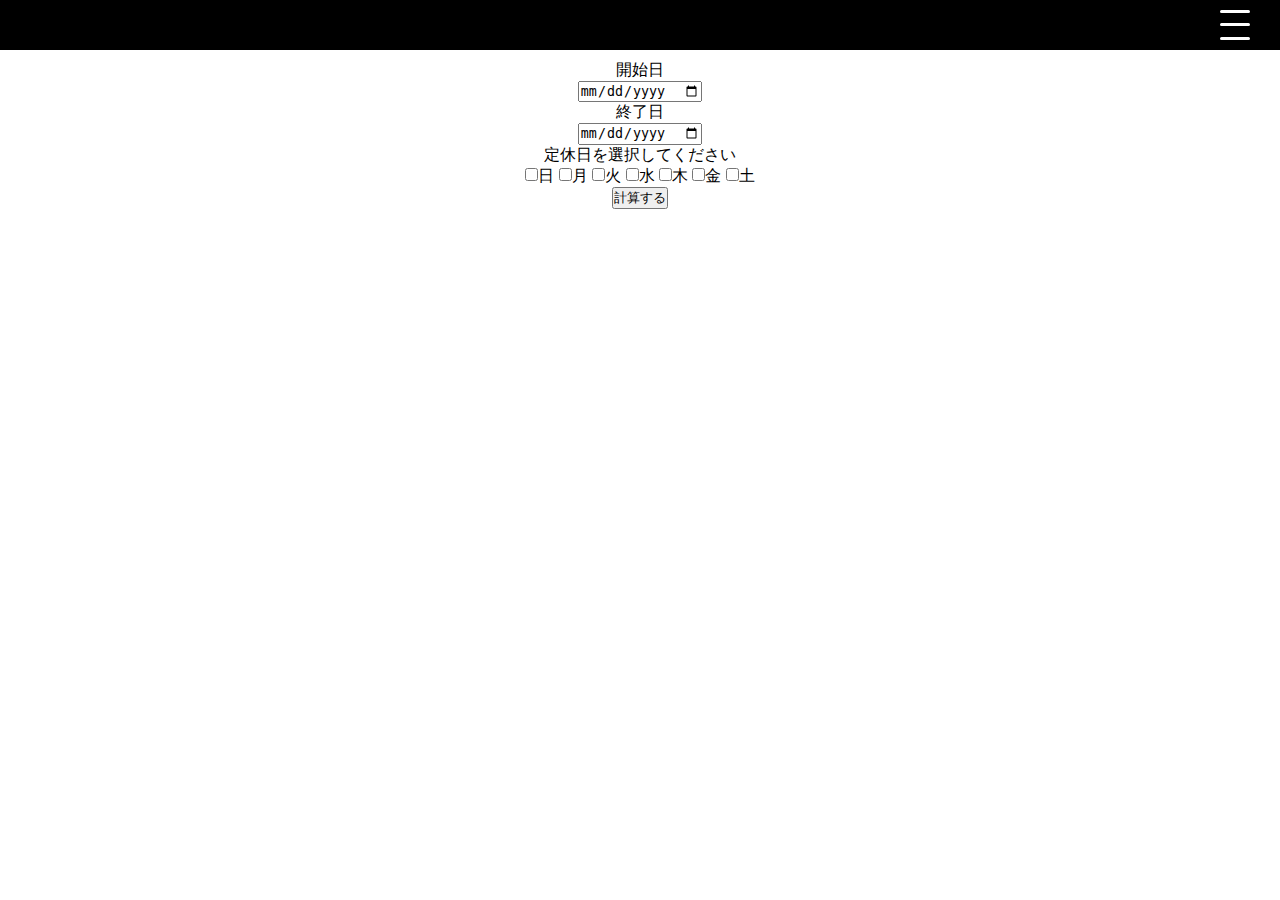
==== getDayDiff.html @ 49cb275c "create dayDiff" ====
<!DOCTYPE html>
<html lang="ja">
<head>
    <meta charset="UTF-8">
    <meta http-equiv="X-UA-Compatible" content="IE=edge">
    <meta name="viewport" content="width=device-width, initial-scale=1.0">
    <link rel="stylesheet" href="./css/stylesheet.css">
    <script src="./js/jquery-3.5.1.min.js"></script>
    <script src="./main.js"></script>
    <title>Document</title>
</head>
<body>
    <header></header>
    <main>
        <label for="strat">開始日</label><br>
        <input id="start" name="start" type="date"><br>
        <label for="end">終了日</label><br>
        <input id="end" name="end" type="date"><br>
        <p>定休日を選択してください</p>
        <form>
            <input type="checkbox" name="holiday" value="0">日
            <input type="checkbox" name="holiday" value="1">月
            <input type="checkbox" name="holiday" value="2">火
            <input type="checkbox" name="holiday" value="3">水
            <input type="checkbox" name="holiday" value="4">木
            <input type="checkbox" name="holiday" value="5">金
            <input type="checkbox" name="holiday" value="6">土
        </form>
        <button id="submit" onclick="validate();">計算する</button><br>
        <div id="startDay"></div>
        <div id="endDay"></div>
        <div id="result"></div>
        <div id="showHolidays"></div>
        <div id="workDays"></div>
    </main>
<script src="./js/getDayDiff.js"></script>
<footer></footer>
</body>
</html>
---- css/stylesheet.css ----
* {
    margin: 0;
    padding: 0;
}

body {
    font-family: "Helvetica Neue",
      Arial,
      "Hiragino Kaku Gothic ProN",
      "Hiragino Sans",
      Meiryo,
      sans-serif;
  }

header {
    position: fixed;
    top: 0;
    width: 100%;
    height: 50px;
    background-color: #000000;
    z-index: 10;
}

main {
    margin: 60px auto;
    text-align: center;
    z-index: 1;
}

#nav {
    position: absolute;
    top: 0;
    right: -60%;
    width: 60%;
    height: 100vh;
    background: #ffffff;
    transition: .7s;
    z-index: 10;
    opacity: 0.9;
}
#nav ul {
    padding-top: 40px;
}

#nav ul li{
    list-style-type: none;
    font-size: 20px;
}
#nav a{
    display: block;
    text-decoration: none;
    color: #000000;
    margin: 0 15px;
    padding: 10px;
    transition: .5s;
}
#nav li a:hover {
    color: #ffffff;
    background: #cd5c5c;
    border-bottom: none;
}

#hamburger {
    display: block;
    position: absolute;
    top: 10px;
    right: 30px;
    width: 30px;
    height: 30px;
    cursor: pointer;
    transition: 1s;
    z-index: 100;
}

.inner_line {
    display: block;
    position: absolute;
    left: 0;
    width: 30px;
    height: 3px;
    background-color: #ffffff;
    border-radius: 4px;
    transition: 1s;
}
#line1 {
    top: 0;
}
#line2 {
    top: 13px;
}
#line3 {
    bottom: 0px;
}

.in {
    transform: translateX(-100%);
}

.line_1,.line_2,.line_3 {
    background: #000000;
}

.line_1 {
    transform: translateY(13px) rotate(-405deg);
    top: 0;
}
.line_2 {
    opacity: 0;
}
.line_3 {
    transform: translateY(-13px) rotate(405deg);
    bottom: 0;
}

.cover_on {
    position: fixed;
    top: 0;
    width: 100%;
    height: 100%;
    background: black;
    opacity: 0.6;
    z-index: 9;
    transition: 1s;
}
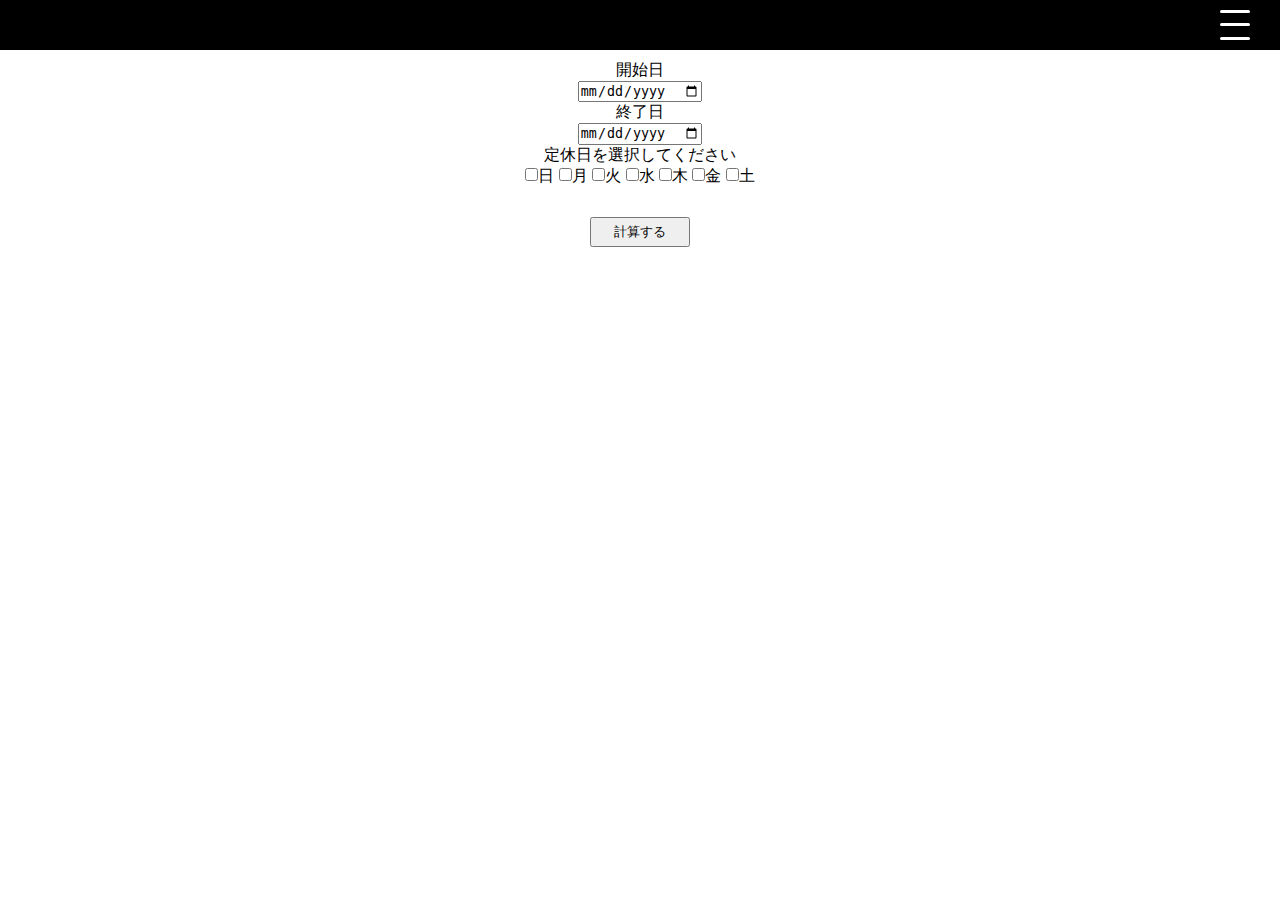
==== commit 54ec9d93: "changestyle getDayDiff" ====
--- a/getDayDiff.html
+++ b/getDayDiff.html
@@ -26,7 +26,7 @@
             <input type="checkbox" name="holiday" value="5">金
             <input type="checkbox" name="holiday" value="6">土
         </form>
-        <button id="submit" onclick="validate();">計算する</button><br>
+        <button id="submit" class="getDayDiff-btn" onclick="validate();">計算する</button><br>
         <div id="startDay"></div>
         <div id="endDay"></div>
         <div id="result"></div>
--- a/css/stylesheet.css
+++ b/css/stylesheet.css
@@ -122,3 +122,9 @@
     z-index: 9;
     transition: 1s;
 }
+
+.getDayDiff-btn {
+    width: 100px;
+    height: 30px;
+    margin-top: 30px;
+}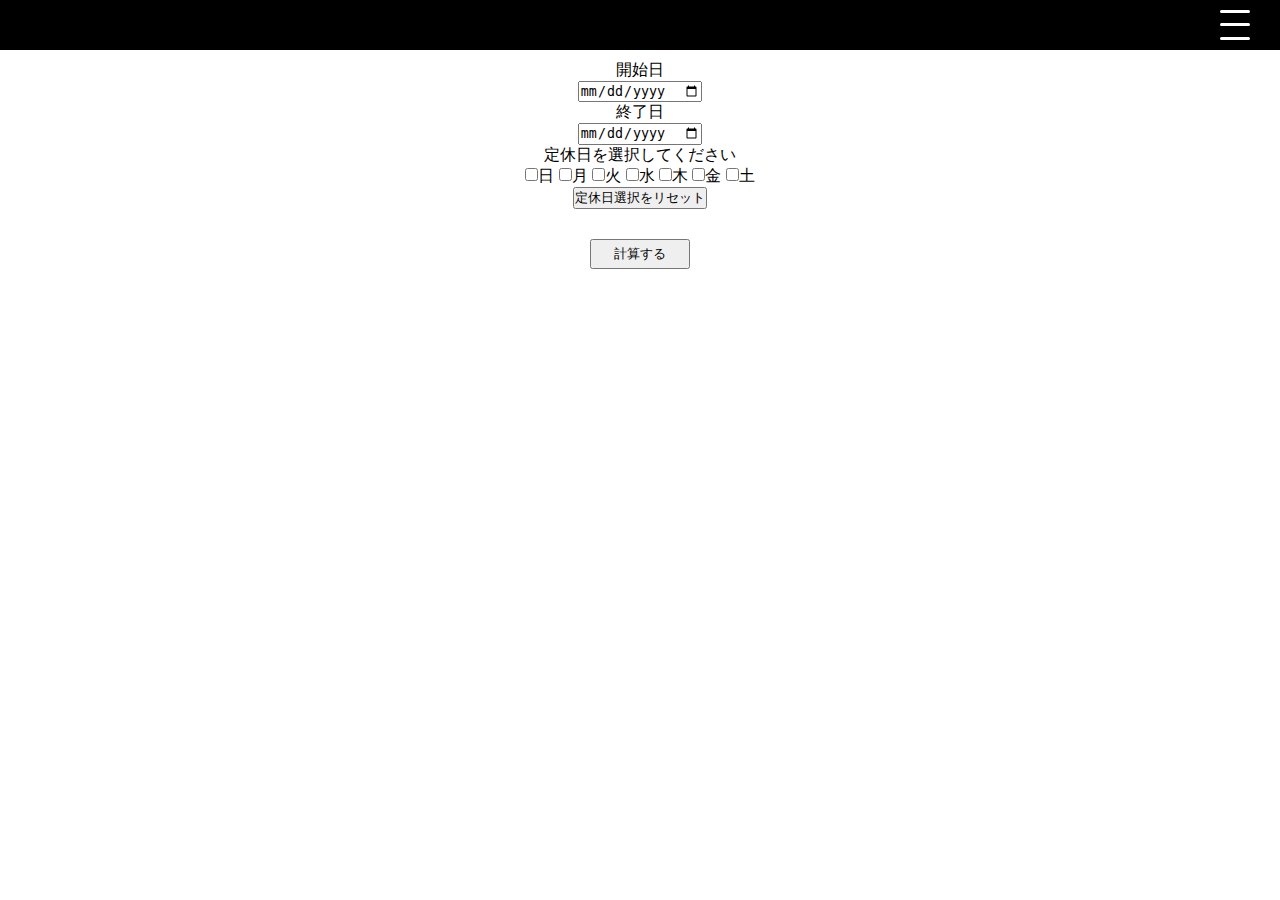
==== commit fbad07e5: "update clock & fix daydiff" ====
--- a/getDayDiff.html
+++ b/getDayDiff.html
@@ -24,7 +24,8 @@
             <input type="checkbox" name="holiday" value="3">水
             <input type="checkbox" name="holiday" value="4">木
             <input type="checkbox" name="holiday" value="5">金
-            <input type="checkbox" name="holiday" value="6">土
+            <input type="checkbox" name="holiday" value="6">土<br>
+            <input type="reset" value="定休日選択をリセット">
         </form>
         <button id="submit" class="getDayDiff-btn" onclick="validate();">計算する</button><br>
         <div id="startDay"></div>
